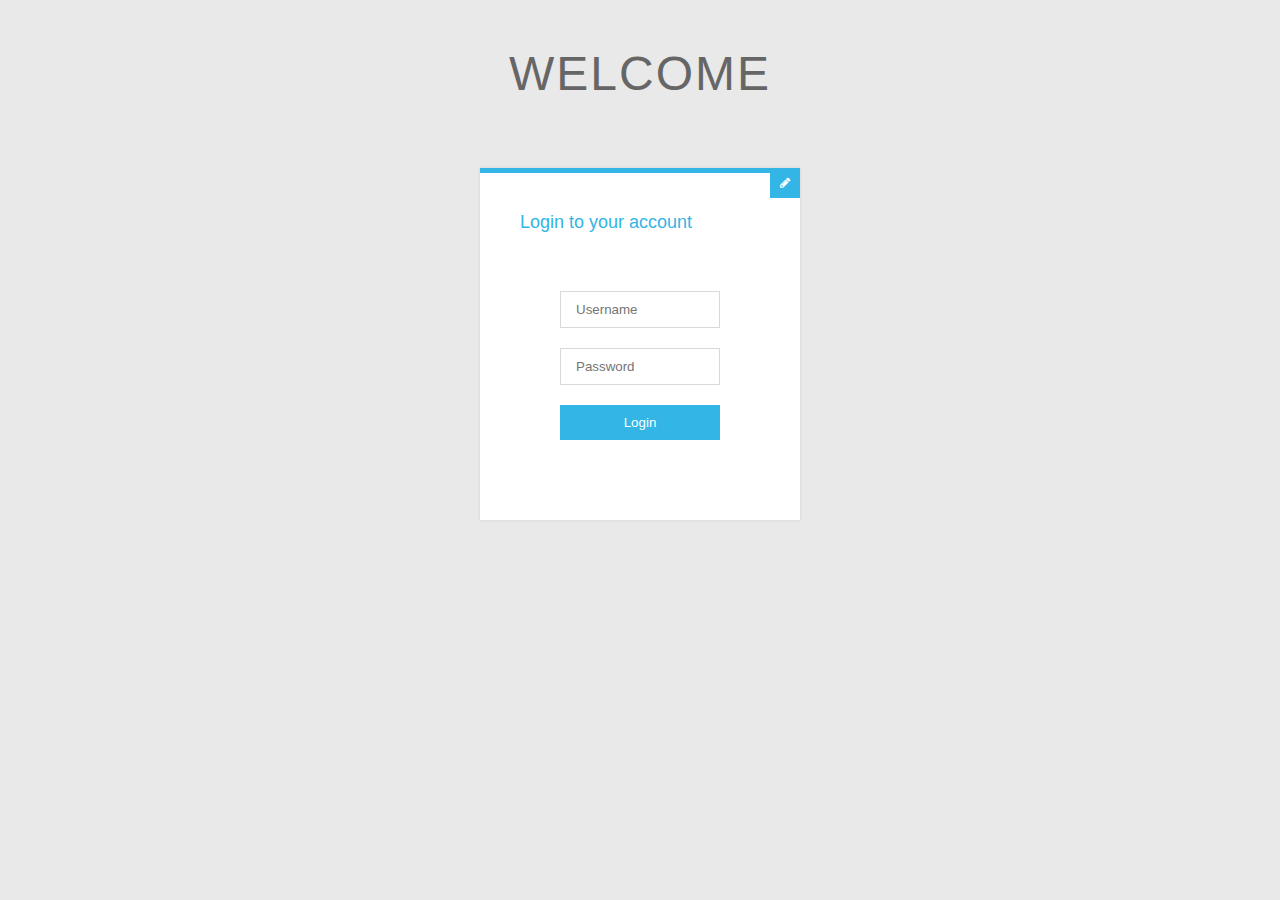
==== index.html @ c83f75b1 "V.1" ====
<!DOCTYPE html>
<html >
  <head>
    <meta charset="UTF-8">
    <title>Login</title>
    
    
    <link rel="stylesheet" href="css/reset.css">

    
<link rel='stylesheet prefetch' href='http://maxcdn.bootstrapcdn.com/font-awesome/4.3.0/css/font-awesome.min.css'>

        <link rel="stylesheet" href="css/style.css"> 
 </head>
  <body>


<div class="pen-title">
  <h1>WELCOME</h1>
</div>

<div class="module form-module">
  <div class="toggle"><i class="fa fa-times fa-pencil"></i>
  </div>
  <div class="form">
    <h2>Login to your account</h2>
    <form class="form" action="login.php" method="post">
				<input type="text" name="username" placeholder="Username" id="username">
				<input type="password" name="password" placeholder="Password" id="password">
				<button type="submit" id="login-button">Login</button>
</div>
   
  </body>
</html>
---- css/style.css ----
body {
  background: #e9e9e9;
  color: #666666;
  font-family: 'RobotoDraft', 'Roboto', sans-serif;
  font-size: 14px;
  -webkit-font-smoothing: antialiased;
  -moz-osx-font-smoothing: grayscale;
}

/* Pen Title */
.pen-title {
  padding: 50px 0;
  text-align: center;
  letter-spacing: 2px;
}
.pen-title h1 {
  margin: 0 0 20px;
  font-size: 48px;
  font-weight: 300;
}
.pen-title span {
  font-size: 12px;
}
.pen-title span .fa {
  color: #33b5e5;
}
.pen-title span a {
  color: #33b5e5;
  font-weight: 600;
  text-decoration: none;
}

/* Form Module */
.form-module {
  position: relative;
  background: #ffffff;
  max-width: 320px;
  width: 100%;
  border-top: 5px solid #33b5e5;
  box-shadow: 0 0 3px rgba(0, 0, 0, 0.1);
  margin: 0 auto;
}
.form-module .toggle {
  cursor: pointer;
  position: absolute;
  top: -0;
  right: -0;
  background: #33b5e5;
  width: 30px;
  height: 30px;
  margin: -5px 0 0;
  color: #ffffff;
  font-size: 12px;
  line-height: 30px;
  text-align: center;
}
.form-module .toggle .tooltip {
  position: absolute;
  top: 5px;
  right: -65px;
  display: block;
  background: rgba(0, 0, 0, 0.6);
  width: auto;
  padding: 5px;
  font-size: 10px;
  line-height: 1;
  text-transform: uppercase;
}
.form-module .toggle .tooltip:before {
  content: '';
  position: absolute;
  top: 5px;
  left: -5px;
  display: block;
  border-top: 5px solid transparent;
  border-bottom: 5px solid transparent;
  border-right: 5px solid rgba(0, 0, 0, 0.6);
}
.form-module .form {
  display: none;
  padding: 40px;
}
.form-module .form:nth-child(2) {
  display: block;
}
.form-module h2 {
  margin: 0 0 20px;
  color: #33b5e5;
  font-size: 18px;
  font-weight: 400;
  line-height: 1;
}
.form-module input {
  outline: none;
  display: block;
  width: 100%;
  border: 1px solid #d9d9d9;
  margin: 0 0 20px;
  padding: 10px 15px;
  box-sizing: border-box;
  font-wieght: 400;
  -webkit-transition: 0.3s ease;
  transition: 0.3s ease;
}
.form-module input:focus {
  border: 1px solid #33b5e5;
  color: #333333;
}
.form-module button {
  cursor: pointer;
  background: #33b5e5;
  width: 100%;
  border: 0;
  padding: 10px 15px;
  color: #ffffff;
  -webkit-transition: 0.3s ease;
  transition: 0.3s ease;
}
.form-module button:hover {
  background: #178ab4;
}
.form-module .cta {
  background: #f2f2f2;
  width: 100%;
  padding: 15px 40px;
  box-sizing: border-box;
  color: #666666;
  font-size: 12px;
  text-align: center;
}
.form-module .cta a {
  color: #333333;
  text-decoration: none;
}
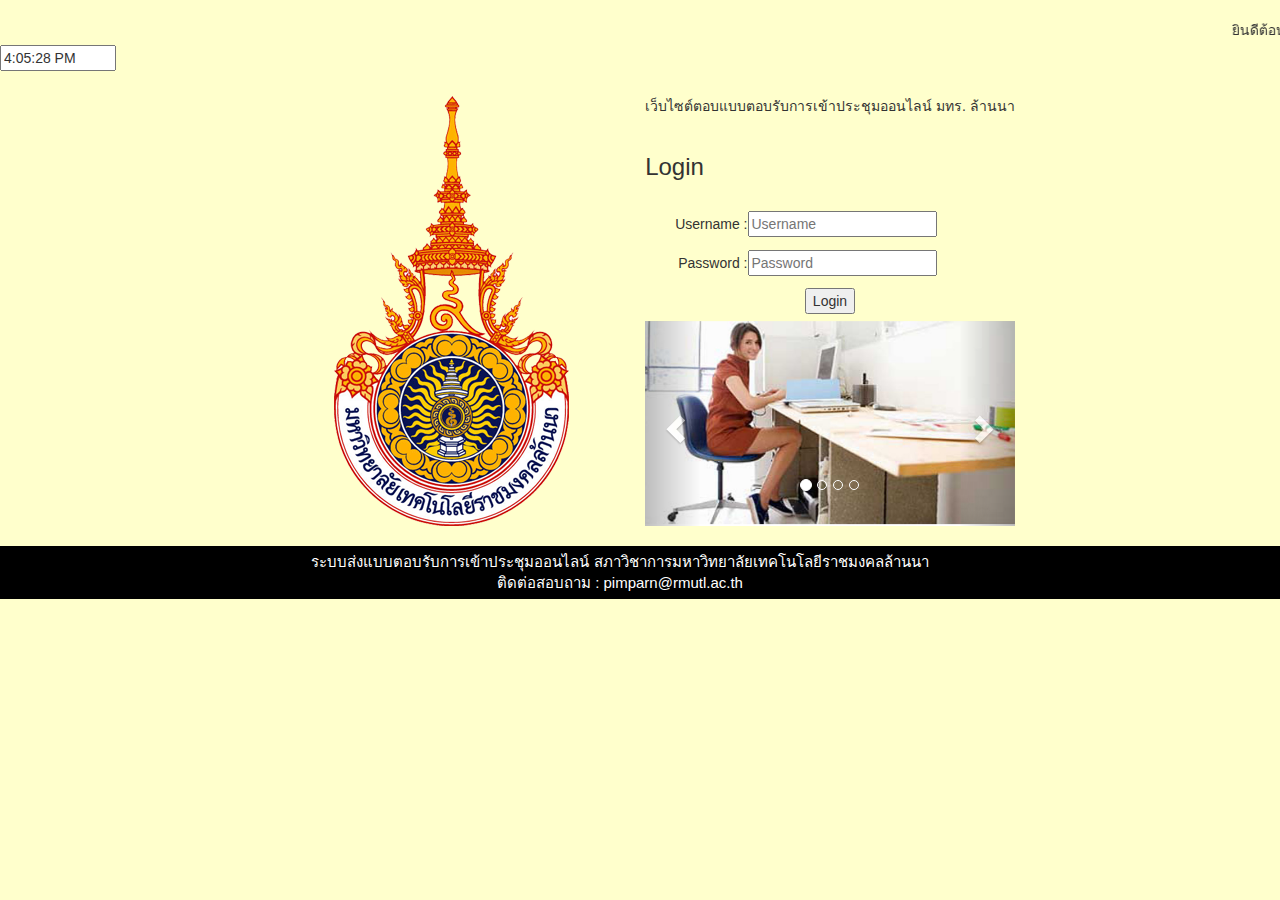
==== commit c37ebb01: "V.6" ====
--- a/index.html
+++ b/index.html
@@ -1,34 +1,140 @@
-<!DOCTYPE html>
-<html >
-  <head>
+<!doctype html>
+<html lang="en">
+ <head>
     <meta charset="UTF-8">
-    <title>Login</title>
-    
-    
-    <link rel="stylesheet" href="css/reset.css">
+  <title>แบบตอบรับการเข้าประชุมออนไลน์</title>
+  <link href="css/bootstrap.min.css" rel="stylesheet">
+  <meta name="viewport" content="width=device-width, initial-scale=1">
+  <link rel="stylesheet" href="http://maxcdn.bootstrapcdn.com/bootstrap/3.3.6/css/bootstrap.min.css">
+  <script src="https://ajax.googleapis.com/ajax/libs/jquery/1.12.0/jquery.min.js"></script>
+  <script src="http://maxcdn.bootstrapcdn.com/bootstrap/3.3.6/js/bootstrap.min.js"></script>
+  <link href="style.css" rel="stylesheet" type="text/css">
+ </head>
+ <body>
+ <br>
+ <marquee>ยินดีต้อนรับเข้าสู่ เว็บไซต์ตอบแบบตอบรับการเข้าประชุมออนไลน์ มทร. ล้านนา</marquee>
+ <form name="test">
+		<input type="text" size="11" name="Clock">
+	</form>
+	<script>
+		<!--
+		function show(){
+		var Digital=new Date()
+		var hours=Digital.getHours()
+		var minutes=Digital.getMinutes()
+		var seconds=Digital.getSeconds()
+		var dn="AM" 
+		if (hours>=12)
+		dn="PM"
+		if (hours>12)
+		hours=hours-12
+		if (hours==0)
+		hours=12
+		if (minutes<=9)
+		minutes="0"+minutes
+		if (seconds<=9)
+		seconds="0"+seconds
+		document.test.Clock.value=hours+":"+minutes+":"
+		+seconds+" "+dn
+		setTimeout("show()",1000)
+		}
+		show()
+	</script>
 
-    
-<link rel='stylesheet prefetch' href='http://maxcdn.bootstrapcdn.com/font-awesome/4.3.0/css/font-awesome.min.css'>
-
-        <link rel="stylesheet" href="css/style.css"> 
- </head>
-  <body>
+	
+ <form class="form" action="login.php" method="post">
+<center>
+<br><table border="0">
+  <tr>
+	<td>	<table border="0">
+			 <tr>
+				<td rowspan="10"><img src="logo1.png"></td>
+			  </tr>
+			  <tr>
+				<td colspan="2">เว็บไซต์ตอบแบบตอบรับการเข้าประชุมออนไลน์ มทร. ล้านนา</td>
+			  </tr>
+			   <tr>
+			  <td colspan="2" align="left" height="10%"><h3>Login</h3></td>
+			  </tr>
+			  <tr>
+				<td align="right" height="10%">Username : </td>
+				<td><input type="text" name="username" placeholder="Username" id="username"><br></td>
+			  </tr>
+			   <tr>
+				<td align="right"  height="10%">Password : </td>
+				<td><input type="password" name="password" placeholder="Password" id="password"><br></td>
+			  </tr>
+			  <tr>
+				<td  colspan="2" height="10%" align="center"><button type="submit" id="login-button">Login</button></td>
+			  </tr>
+			  <tr>
+			  <td colspan="2" onmouseover="mOvr(this,'#6600FF');" onclick=mClk(this); onmouseout=mOut(this); align=center width=120 height=1>
 
 
-<div class="pen-title">
-  <h1>WELCOME</h1>
+<div id="myCarousel" class="carousel slide" data-ride="carousel">
+  <!-- Indicators -->
+  <ol class="carousel-indicators">
+    <li data-target="#myCarousel" data-slide-to="0" class="active"></li>
+    <li data-target="#myCarousel" data-slide-to="1"></li>
+    <li data-target="#myCarousel" data-slide-to="2"></li>
+    <li data-target="#myCarousel" data-slide-to="3"></li>
+  </ol>
+
+  <!-- Wrapper for slides -->
+  <div class="carousel-inner" role="listbox">
+    <div class="item active">
+      <img src="1menu.jpg" alt="Chania">
+    </div>
+
+    <div class="item">
+      <img src="2menu.jpg" alt="Chania">
+    </div>
+
+    <div class="item">
+      <img src="3menu.jpg" alt="Flower">
+    </div>
+
+    <div class="item">
+      <img src="4menu.jpg" alt="Flower">
+    </div>
+  </div>
+
+  <!-- Left and right controls -->
+  <a class="left carousel-control" href="#myCarousel" role="button" data-slide="prev">
+    <span class="glyphicon glyphicon-chevron-left" aria-hidden="true"></span>
+    <span class="sr-only">Previous</span>
+  </a>
+  <a class="right carousel-control" href="#myCarousel" role="button" data-slide="next">
+    <span class="glyphicon glyphicon-chevron-right" aria-hidden="true"></span>
+    <span class="sr-only">Next</span>
+  </a>
+</div></td>
+			  </tr>
+			  <tr>
+			  <td></td>
+			  </tr>
+			  <tr>
+			  <td></td>
+			  </tr>
+			  <tr>
+			  <td></td>
+			  </tr>
+			  <tr>
+			  <td></td>
+			  </tr>
+			</table>
+	</td>
+  </tr>
+</table></br>
+</center>
+  <script src="js/jquery-1.11.3.min.js"></script>
+  <script src="js/bootstrap.min.js"></script>
+ </body>
+ <div id="footer">
+<center><font color="white">ระบบส่งแบบตอบรับการเข้าประชุมออนไลน์</font>
+		<font color="white">สภาวิชาการมหาวิทยาลัยเทคโนโลยีราชมงคลล้านนา</font>
+		<br><font color="white">ติดต่อสอบถาม : pimparn@rmutl.ac.th</font></br>
+	</center></div>
 </div>
-
-<div class="module form-module">
-  <div class="toggle"><i class="fa fa-times fa-pencil"></i>
-  </div>
-  <div class="form">
-    <h2>Login to your account</h2>
-    <form class="form" action="login.php" method="post">
-				<input type="text" name="username" placeholder="Username" id="username">
-				<input type="password" name="password" placeholder="Password" id="password">
-				<button type="submit" id="login-button">Login</button>
-</div>
-   
-  </body>
+ </body>
 </html>
--- a/style.css
+++ b/style.css
@@ -0,0 +1,20 @@
+@charset "utf-8";
+#wrapper {
+	background-color: #FFFFFF;
+}
+body {
+	margin-top: 0px;
+	margin-right: 0px;
+	margin-bottom: 0px;
+	margin-left: 0px;
+	background-color: #FFFFCC;
+}
+#footer {
+	background-color: #000000;
+	padding-right: 40px;
+	font-family: Arial;
+	font-size: 15px;
+	padding-top: 5px;
+	padding-bottom: 5px;
+	text-align: right;
+}